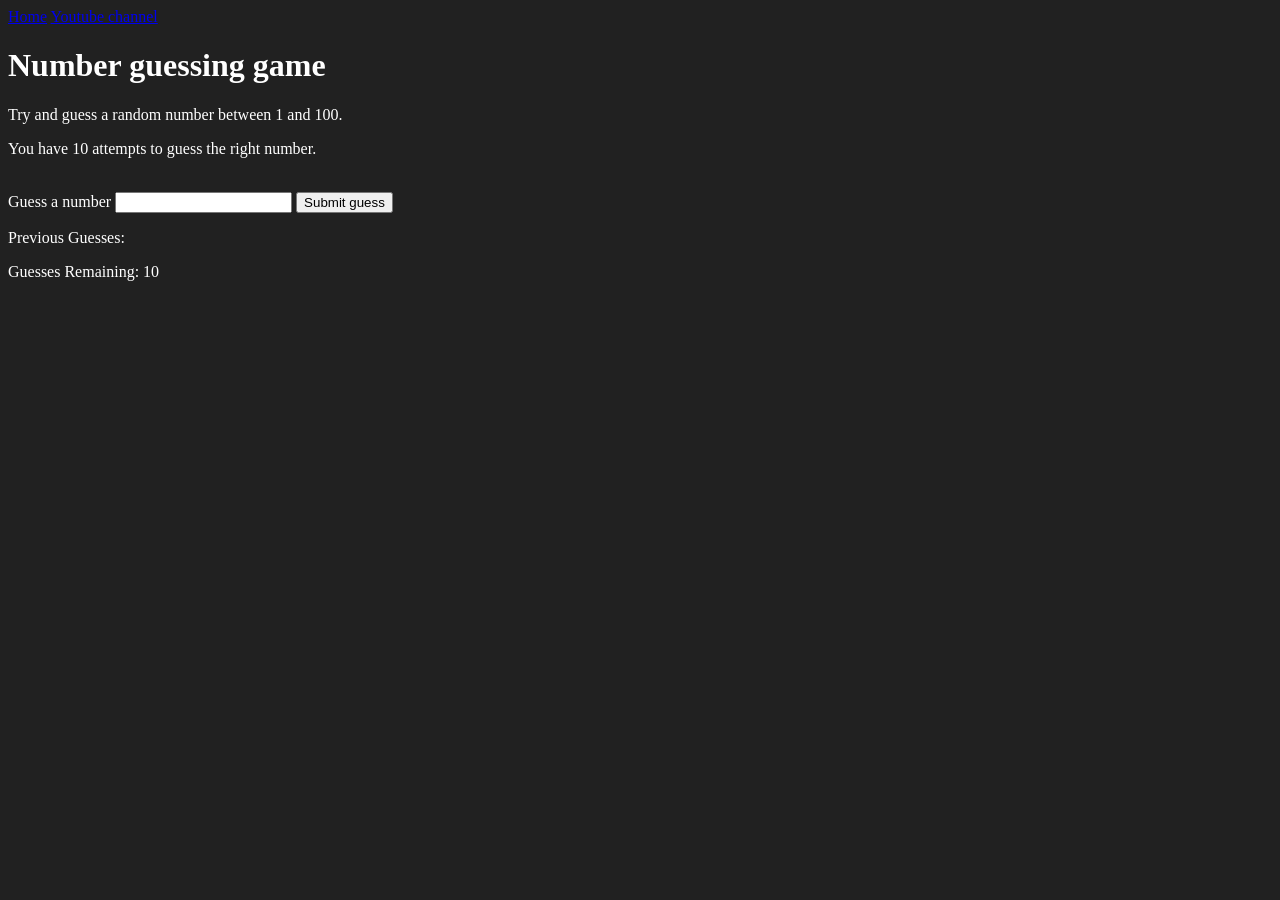
==== GuessTheNumber/index.html @ c7bdb315 "Created the structure of Guess the number game" ====
<!DOCTYPE html>
<html lang="en">
<head>
    <meta charset="UTF-8">
    <meta name="viewport" content="width=device-width, initial-scale=1.0">
    <meta http-equiv="X-UA-Compatible" content="ie=edge">
    <title>Number Guessing Game</title>
    <link rel="stylesheet" href="/GuessTheNumber/style.css">
    <!-- <link rel="stylesheet" href="../styles.css"> -->
</head>
<body style="background-color:#212121; color:#fff;">
  <nav>
    <a href="/" aria-current="page">Home</a>
    <a target="_blank" href="https://www.youtube.com"
      >Youtube channel</a
    >
  </nav>
    
    <div id="wrapper">
      <h1>Number guessing game</h1>
    <p>Try and guess a random number between 1 and 100.</p>
    <p>You have 10 attempts to guess the right number.</p>
    </br>
        <form class="form">
            <label2 for="guessField" id="guess">Guess a number</label>
            <input type="text" id="guessField" class="guessField">
            <input type="submit" id="subt" value="Submit guess" class="guessSubmit">
        </form>

        <div class="resultParas">
            <p >Previous Guesses: <span class="guesses"></span></p>
            <p >Guesses Remaining: <span class="lastResult">10</span></p>
            <p class="lowOrHi"></p>
        </div>
    </div>
    <script src="/GuessTheNumber/logic.js"></script>
</body>
</html>
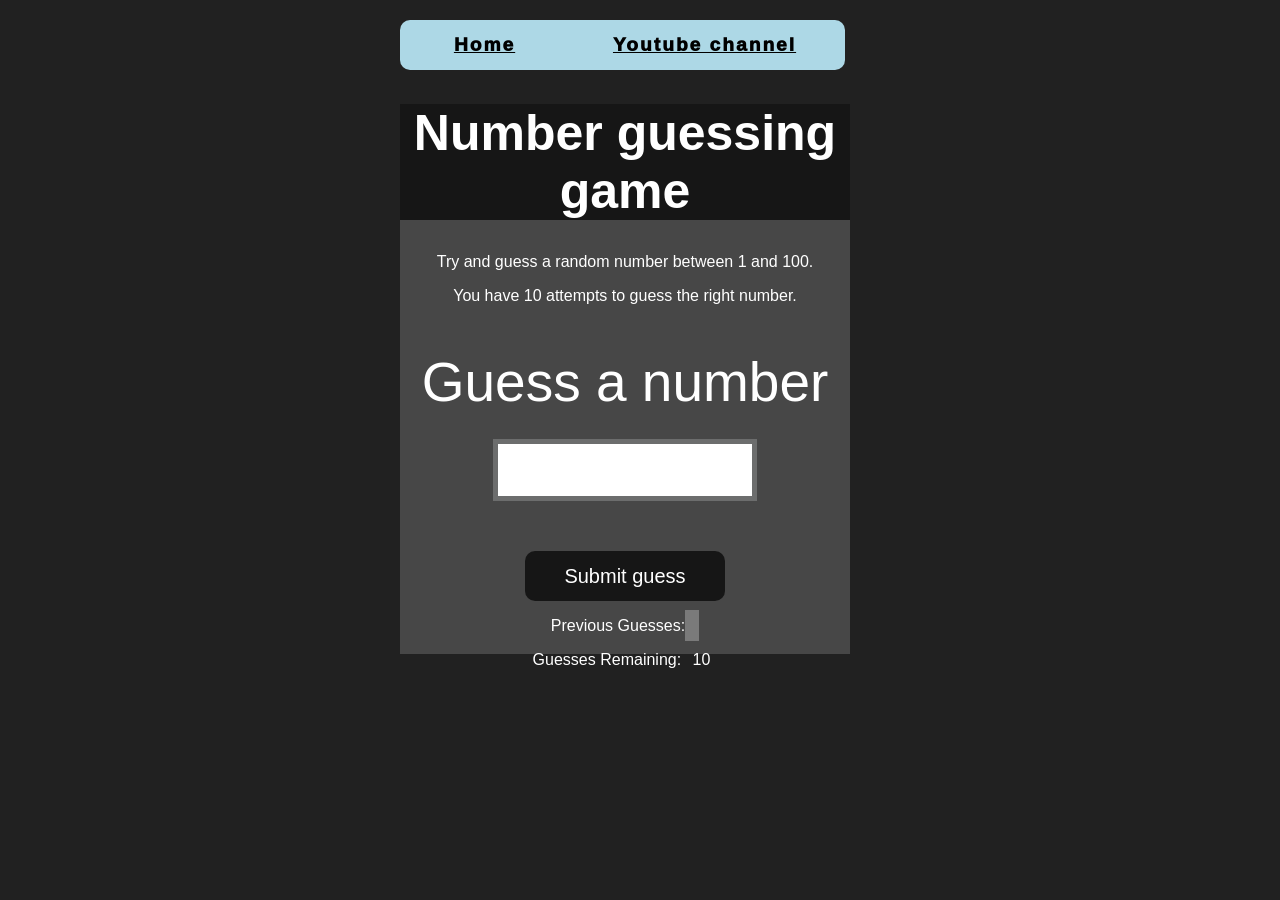
==== commit 93ef1cd6: "made some UI changes and some changes regarding HTML" ====
--- a/GuessTheNumber/index.html
+++ b/GuessTheNumber/index.html
@@ -9,9 +9,9 @@
     <!-- <link rel="stylesheet" href="../styles.css"> -->
 </head>
 <body style="background-color:#212121; color:#fff;">
-  <nav>
-    <a href="/" aria-current="page">Home</a>
-    <a target="_blank" href="https://www.youtube.com"
+  <nav id = "navBar">
+    <a id = "home" href="/" aria-current="page">Home</a>
+    <a id = "youtube" target="_blank" href="https://www.youtube.com"
       >Youtube channel</a
     >
   </nav>
--- a/GuessTheNumber/style.css
+++ b/GuessTheNumber/style.css
@@ -0,0 +1,126 @@
+html {
+  font-family: sans-serif;
+}
+
+body {
+  width: 300px;
+  max-width: 750px;
+  min-width: 480px;
+  margin: 0 auto;
+  background-color: #212121;
+}
+
+#navBar{
+    display: flex;
+    background-color : lightblue;
+    width: 430px;
+    height: 30px;
+    padding-top: 10px;
+    padding-bottom: 5px;
+    padding-left: 15px;
+    border-radius: 10px;
+    letter-spacing: 2px;
+    margin-top: 20px;
+    align-items: center;
+    justify-content: space-around;
+    /* margin-left: 0px; */
+    gap: 20px;
+    padding-bottom: 10px;
+}
+
+#home{
+    padding-left: 10px;
+    padding-right: 20px;
+    color: black;
+    font-size: larger;
+    font-weight: 1000;
+    font-family: 'Franklin Gothic Medium', 'Arial Narrow', Arial, sans-serif;
+}
+#youtube{
+    padding-right: 20px;
+    color: #000;
+    font-weight: 1000;
+    font-size: larger;
+    font-family:'Franklin Gothic Medium', 'Arial Narrow', Arial, sans-serif;
+}
+
+
+.lastResult {
+  color: white;
+  padding: 7px;
+}
+
+.guesses {
+  color: white;
+  padding: 7px;
+}
+
+button {
+  background-color: #141414;
+  color: #fff;
+  width: 250px;
+  height: 50px;
+  border-radius: 25px;
+  font-size: 30px;
+  border-style: none;
+  margin-top: 30px;
+  /* margin-left: 50px; */
+}
+
+#subt {
+  background-color: #161616;
+  color: #ffffff;
+  width: 200px;
+  height: 50px;
+  border-radius: 10px;
+  font-size: 20px;
+  border-style: none;
+  margin-top: 50px;
+  /* margin-left: 75px; */
+}
+
+#guessField {
+  color: #000;
+  width: 250px;
+  height: 50px;
+  font-size: 30px;
+  border-style: none;
+  margin-top: 25px;
+
+  /* margin-left: 50px; */
+  border: 5px solid #6c6d6d;
+  text-align: center;
+}
+
+#guess {
+  font-size: 55px;
+  /* margin-left: 90px; */
+  margin-top: 120px;
+  color: #fff;
+}
+
+.guesses {
+  background-color: #7a7a7a;
+}
+
+#wrapper {
+  box-sizing: border-box;
+  text-align: center;
+  width: 450px;
+  height: 550px;
+  background-color: #474747;
+  color: #fff;
+  font-size: 25px;
+}
+
+h1 {
+  background-color: #161616;
+
+  color: #fff;
+  text-align: center;
+}
+
+p {
+  font-size: 16px;
+  text-align: center;
+}
